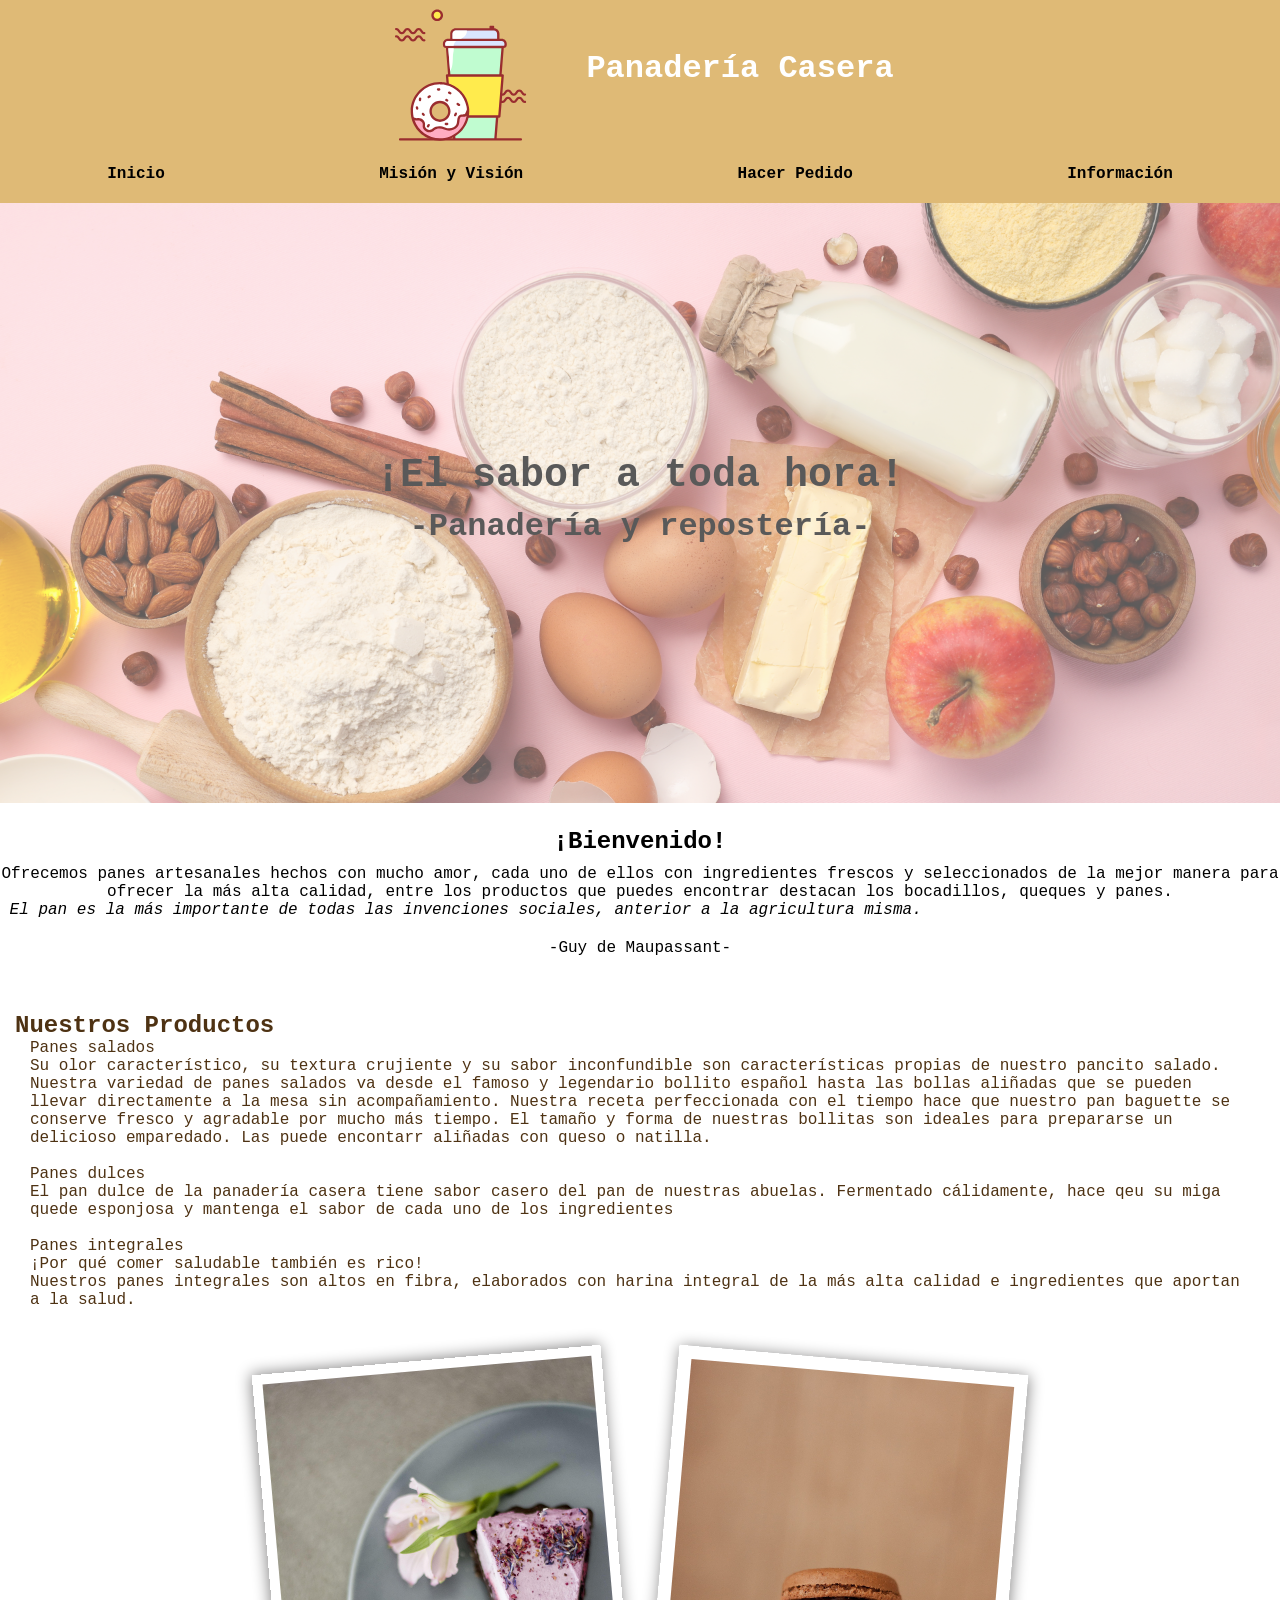
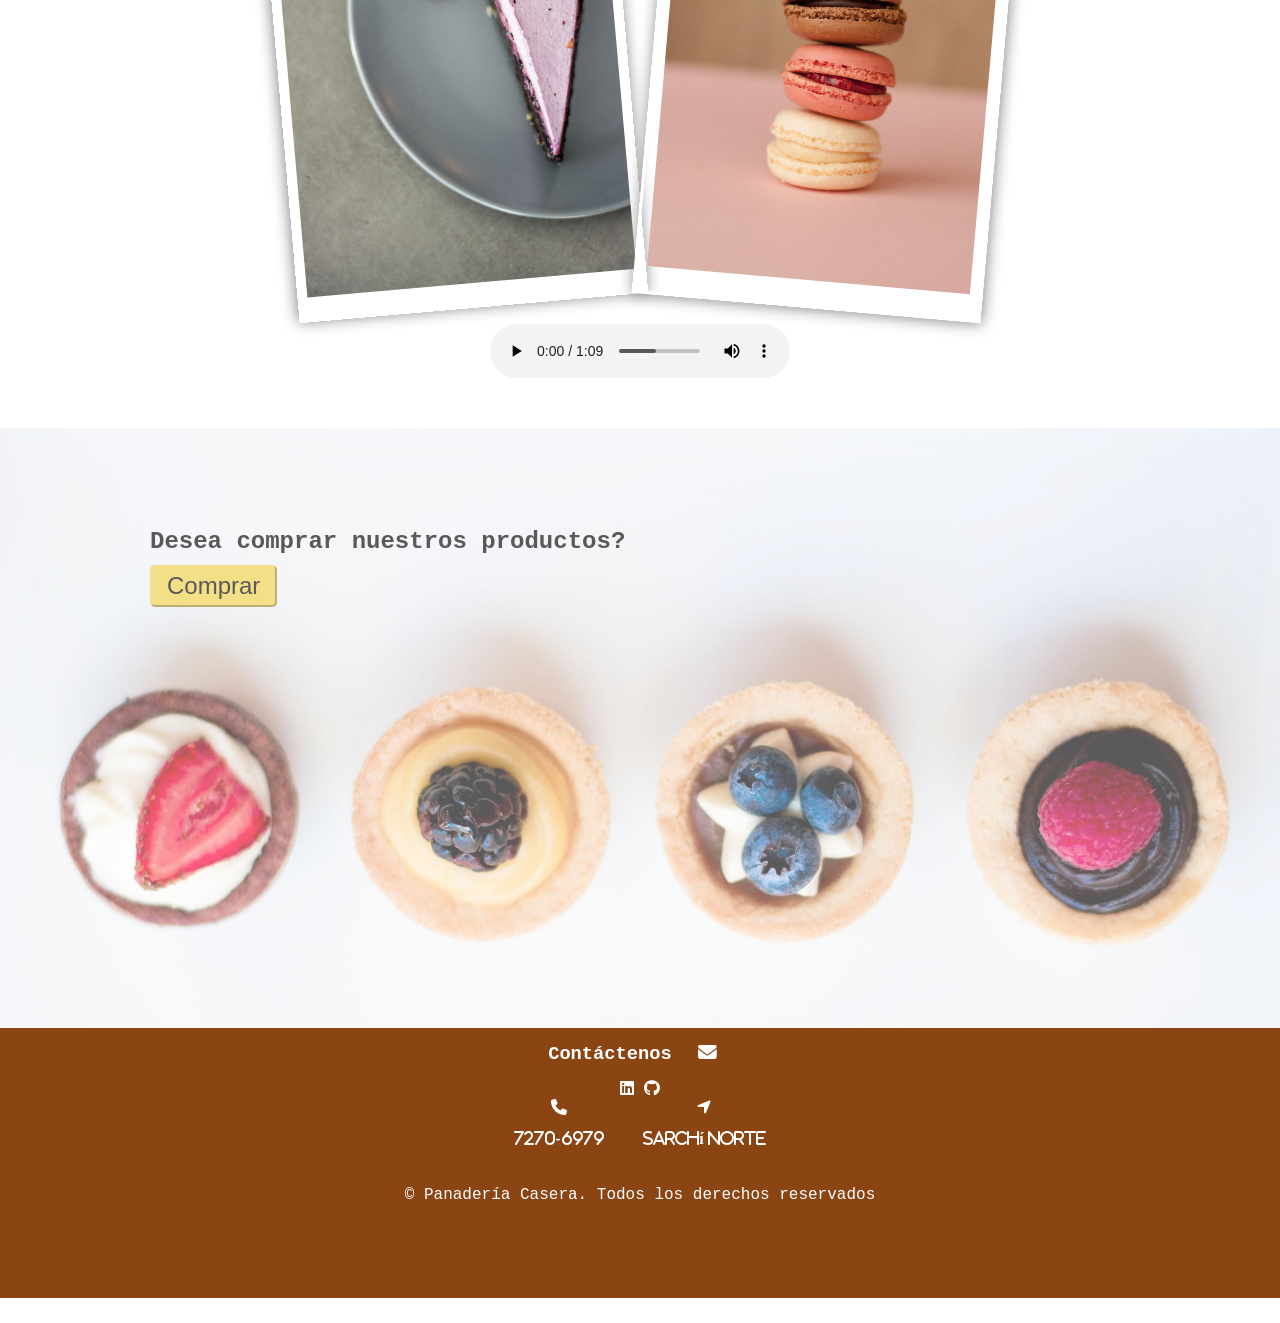
==== index.html @ 1c0bc744 "V2.0 Comprobación 2 , proyecto panadería casera" ====
<!DOCTYPE html>
<html lang="español">

<head>
    <meta charset="UTF-8">
    <meta name="viewport" content="width=device-width, initial-scale=1.0">
    <title>Panadería Casera</title>
    <link rel="icon" href="assets/imagenes/logo.svg">
    <meta name="author" content="Emilia Orozco">
    <link rel="stylesheet" href="assets/css/reset.css">
    <link rel="stylesheet" href="https://cdnjs.cloudflare.com/ajax/libs/font-awesome/6.5.2/css/all.min.css" />
    <link rel="preconnect" href="https://fonts.googleapis.com">
    <link rel="preconnect" href="https://fonts.gstatic.com" crossorigin>
    <link
        href="https://fonts.googleapis.com/css2?family=Iosevka+Charon:ital,wght@0,300;0,400;0,500;0,700;1,300;1,400;1,500;1,700&family=Orbitron:wght@400..900&display=swap"
        rel="stylesheet">

    <link rel="stylesheet" href="assets/css/index.css">


</head>

<body>
    <!-- Menú de navegación de la página -->
    <header>
        <div class="encabezado">
            <img src="assets/imagenes/logo.svg" alt="imagen de un vaso de cafe con una dona" class="icono-encabezado">
            <h1>Panadería Casera</h1>
        </div>
        <nav>
            <ul>
                <li><a href="#inicio">Inicio</a></li>
                <li><a href="misionVision.html" target="_blank">Misión y Visión</a></li>
                <li><a href="pedidos.html" target="_blank">Hacer Pedido</a></li>
                <li><a href="informacion.html" target="_blank">Información</a></li>
            </ul>
        </nav>
    </header>
    <!-- Cuerpo de la página, se insertan videos y audio -->
    <main>
        <div class="imagen-main">
            <h2>¡El sabor a toda hora! </h2>
            <h3>-Panadería y repostería-</h3>
        </div>

        <!-- Mensaje de bienvenida -->
        <section id="bienvenido">
            <h2>¡Bienvenido!</h2>
            <p>Ofrecemos panes artesanales hechos con mucho amor, cada uno de ellos
                con ingredientes frescos y seleccionados de la mejor manera para ofrecer la más alta
                calidad, entre los productos que puedes encontrar destacan los bocadillos, queques y panes.</p>

            <q><em>El pan es la más importante de todas las invenciones
                    sociales, anterior a la agricultura misma. </q></em>
            <blockquote> -Guy de Maupassant-</blockquote>
        </section>

        <!-- Lista descriptiva de productos -->
        <section id="nuestros-productos">
            <h1>Nuestros Productos</h1>
            <dl>
                <dt>Panes salados</dt>
                <dd>Su olor característico, su textura crujiente y su sabor inconfundible son características propias de
                    nuestro pancito salado. Nuestra variedad de panes salados va desde el famoso y legendario bollito
                    español hasta las bollas aliñadas que se pueden llevar directamente a la mesa sin acompañamiento.
                    Nuestra receta perfeccionada con el tiempo hace que nuestro pan baguette se conserve fresco y
                    agradable por mucho más tiempo. El tamaño y forma de nuestras bollitas son ideales para prepararse
                    un delicioso emparedado. Las puede encontarr aliñadas con queso o natilla.</dd>
                <br>
                <dt>Panes dulces</dt>
                <dd>El pan dulce de la panadería casera tiene sabor casero del pan de nuestras abuelas. Fermentado
                    cálidamente, hace qeu su miga quede esponjosa y mantenga el sabor de cada uno de los ingredientes
                </dd>
                <br>
                <dt>Panes integrales</dt>
                <dd>¡Por qué comer saludable también es rico!
                    <br> Nuestros panes integrales son altos en fibra, elaborados con harina integral de la más alta
                    calidad e ingredientes que aportan a la salud.
                </dd>
            </dl>
        </section>
        <!-- Se agregan imágenes -->
        <section class="imagenes-polaroid">
            <img src="assets/imagenes/postreQueque.jpg" alt="ingredientes de nuestros panes" class="polaroid1">
            <img src="assets/imagenes/macarones.jpg" alt="pan" class="polaroid2">
        </section>

        <audio controls style="display: block; margin: auto;">
            <source src="assets/audio/kontraa-water-afro-pop-music-445661.mp3" type="audio/mp3">
            <source src="assets/recursos_opcionales/the_mountain-jazz-cafe-496552.mp3" type="audio/mp3">
            El navegador no soporta este audio
        </audio>

        <div class="comprar">
            <h3>Desea comprar nuestros productos?</h3>
            <button><a href="pedidos.html" target="_blank">Comprar</a></button>
        </div>
    </main>


    <!-- Pie de página -->
    <footer>
        <h3>Contáctenos <i class="fa fa-envelope" aria-hidden="true"></i></h3>
       <div class="contactenos">
         <nav class="enlaces">
            <a href="https://www.linkedin.com" target="_blank" rel="noopener noreferrer" aria-label="LinkedIn">
                <i class="fa-brands fa-linkedin"></i>
            </a>
            <a href="https://www.github.com" target="_blank" rel="noopener noreferrer" aria-label="GitHub">
                <i class="fa-brands fa-github"></i>
            </a>
        </nav>
        <nav class="contacto">
            <i class="fa fa-phone" aria-hidden="true"><p>7270-6979</p></i>
            <i class="fa fa-location-arrow" aria-hidden="true"><p>Sarchí Norte</p></i>
        </nav>
       </div>
        <p>&copy; Panadería Casera. Todos los derechos reservados</p><br><br><br>
    </footer>
</body>

</html>
---- assets/css/index.css ----
body {
    font-family: "Iosevka Charon", monospace, serif;
    font-style: normal;
}

header {
    background-color: rgb(223, 186, 118);
    color: rgb(53, 44, 33);
    font-weight: bold
}

.encabezado {
    display: flex;
    justify-content: center;
    margin-bottom: 15px;
}

.icono-encabezado {
    width: 150px;
    height: 150px;
    position: relative;
    animation-name: icono;
    animation: icono 3s infinite;
}
@keyframes icono {
    0%{left: 0px; top: 0px;}
    50%{left: 10px; top: 0px;}
    75%{left: 0px; top: 0px;}
}

h1 {
    margin-top: 50px;
    margin-left: 50px;
}

ul {
    text-decoration: none;
    list-style: none;
    display: flex;
    justify-content: space-around;
    padding-bottom: 20px;
}

a {
    text-decoration: none;
    color: black;
}

a:hover {
    text-decoration: underline;
    color: white;
}

.imagen-main {
    background-image: url("../imagenes/ingredientes.png");
    background-size: cover;
    filter: opacity(65%);
    height: 600px;
}

.imagen-main h2 {
    color: black;
    text-align: center;
    padding-top: 250px;
    font-size: 2.5rem;
}

.imagen-main h3 {
    color: black;
    text-align: center;
    padding-top: 10px;
    font-size: 2.0rem;
}

#bienvenido h2 {
    margin-top: 25px;
    text-align: center;
    color: black;
}

#bienvenido p {
    margin-top: 10px;
    text-align: center;
    color: black;
}

#bienvenido q,
em,
blockquote {
    margin-top: 20px;
    text-align: center;
    color: black;
}

#nuestros-productos h1{
    margin-top: 55px;
}
#nuestros-productos h1, dl, dt, dd{
    background-color: white;
    color: rgb(78, 50, 19);
    margin-left: 15px;
    margin-right: 15px;
}
.imagenes-polaroid{
    display: flex;
    justify-content: center;
}
.polaroid1{
    padding: 10px 10px 25px 10px;
    width: 350px;
    height: 550px;
    float: left;
    transform: rotate(-5deg);
    box-shadow: -1px -1px 15px rgb(133, 132, 132);
    margin: 50px 15px 15px 0;
}
.polaroid2{
    padding: 10px 10px 25px 10px;
    width: 350px;
    height: 550px;
    float: left;
    transform: rotate(5deg);
    border-style: solid;
    box-shadow: 1px 1px 15px rgb(133, 132, 132);
    margin: 50px 0 15px 15px;
}
.polaroid1:hover, .polaroid2:hover{
    transform: translateY(-5px);
}

footer{
    clear: both;
}

.comprar{
    background-image: url("../imagenes/cupcakes.jpg");
    background-size: cover;
    filter: opacity(65%);
    height: 600px;
    margin-top: 50px;
}
.comprar h3{
    color: black;
    padding-top: 100px;
    margin-left: 150px;
    font-size: 1.5rem;
}
button{
    margin-top: 10px;
    margin-left: 150px;
    font-size: 1.5rem;
    border-radius: 5px;
    padding: 5px 15px;
    color: black;
    background-color: rgb(236, 205, 68);
    border-color:  rgb(236, 205, 68);
}

button:hover{
    color: coral;
    border-color: coral;
    transform: translateY(-5px);
}

footer{
    background-color: rgb(139, 69, 19);
    text-align: center;
    padding: 15px;
}
.contactenos{
    align-items: center;
    margin-top: 15px;
}
.fa{
    margin: 0 15px;
}
.fa:hover{
   transform: translateY(-5px);
}
a .fa-brands:hover{
    transform: translateY(-5px);
}
footer p{
    margin-top: 15px;
    margin-bottom: 15px;
    padding-bottom: 10px;
}

/* CSS de mision vision  */
.mision-vision p{
    color: black;
    margin: 15px;
    padding: 25px;
}

/* CSS de pedidos */
.formulario {
    width: auto;
    color: black;
}
fieldset:hover{
    box-shadow: 1px 2px 5px rgb(146, 145, 145);
}
fieldset{
    width: 900px;
    margin-left: auto;
    margin-right: auto;
    margin-top: 25px;
    margin-bottom: 25px;
}
legend, label, datalist, option{
    color: black;
    margin-left: 10px;
}

input:focus{
    outline: none;
    background-color: blanchedalmond;
    color: black;
    box-shadow: 1px 2px 5px rgb(207, 144, 61);
    border-color: blanchedalmond;
}
.enviar{
    margin: 15px;
    color: rgb(53, 31, 5);
    background-color: blanchedalmond;
}
.enviar:hover{
    color:brown;
}

/* CSS de información */
.table h1{
    color:rgb(94, 61, 12);
}

th, td{
    color: black;
}
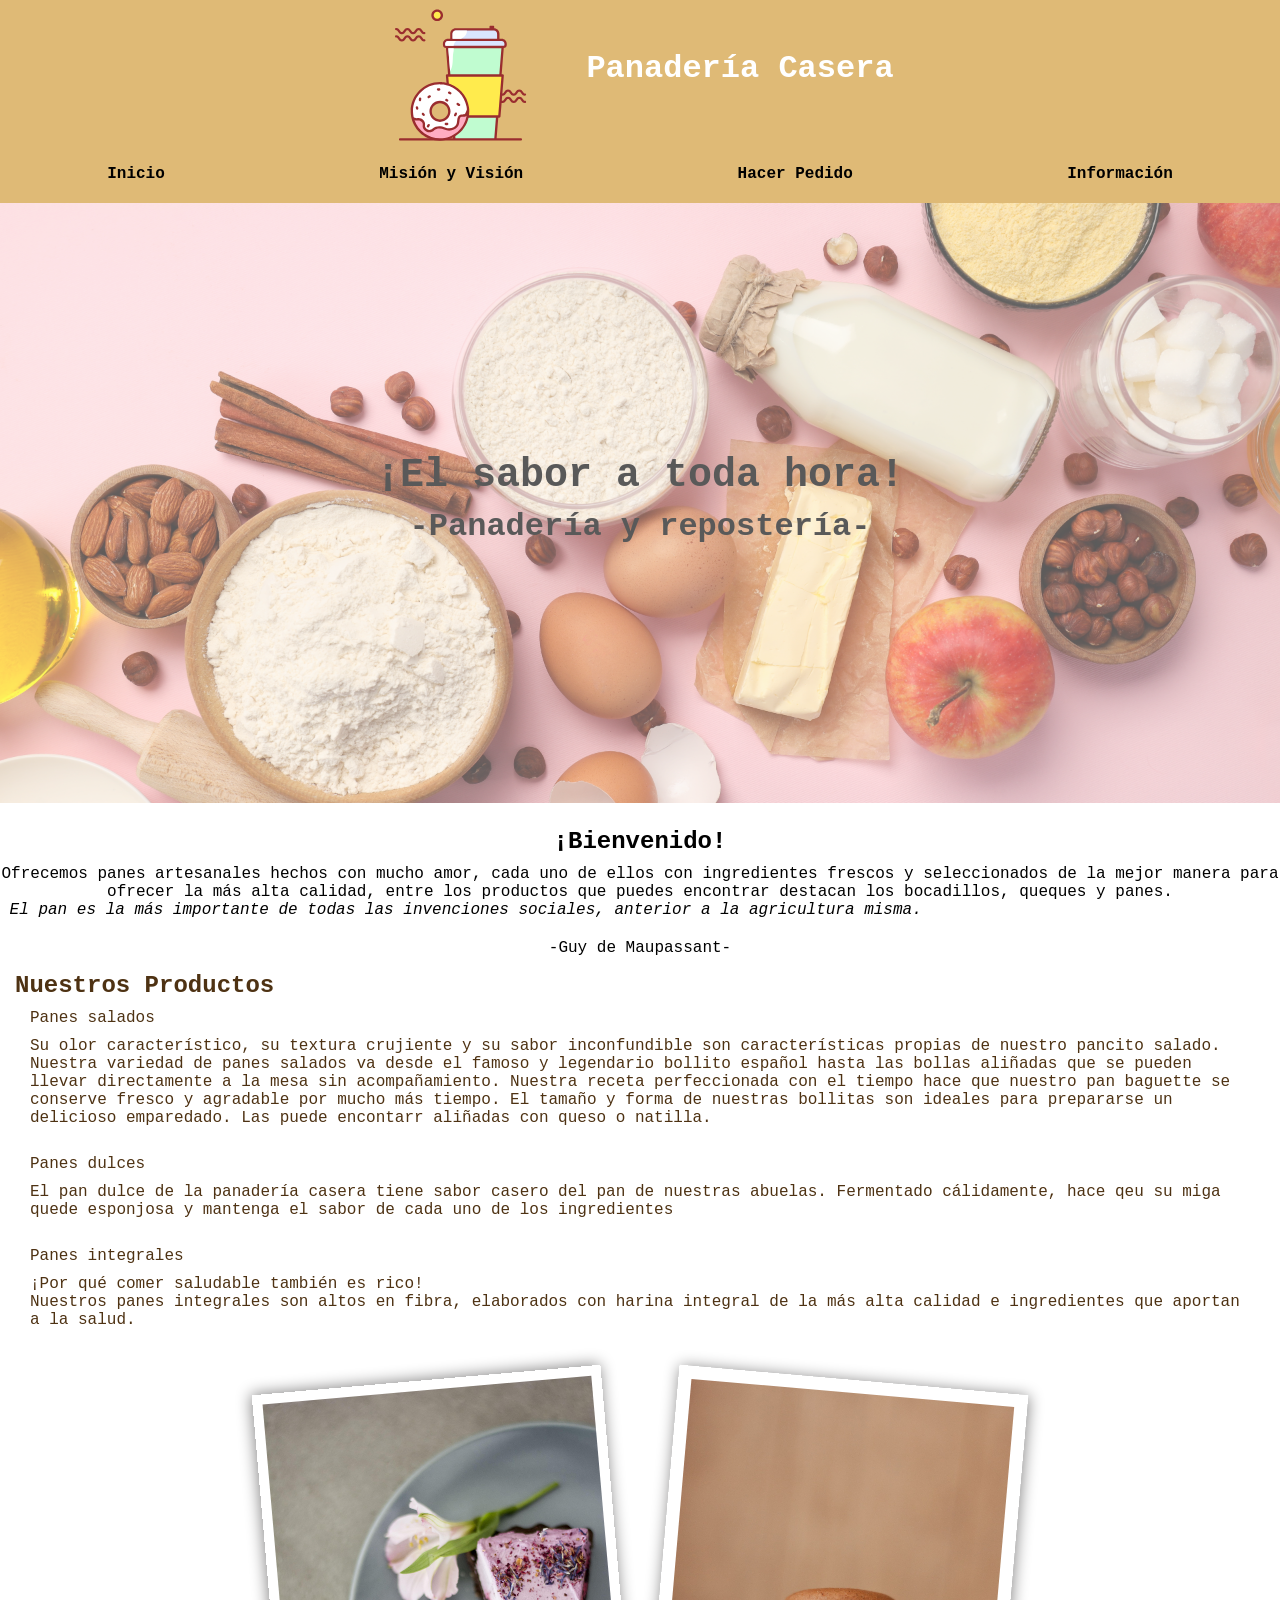
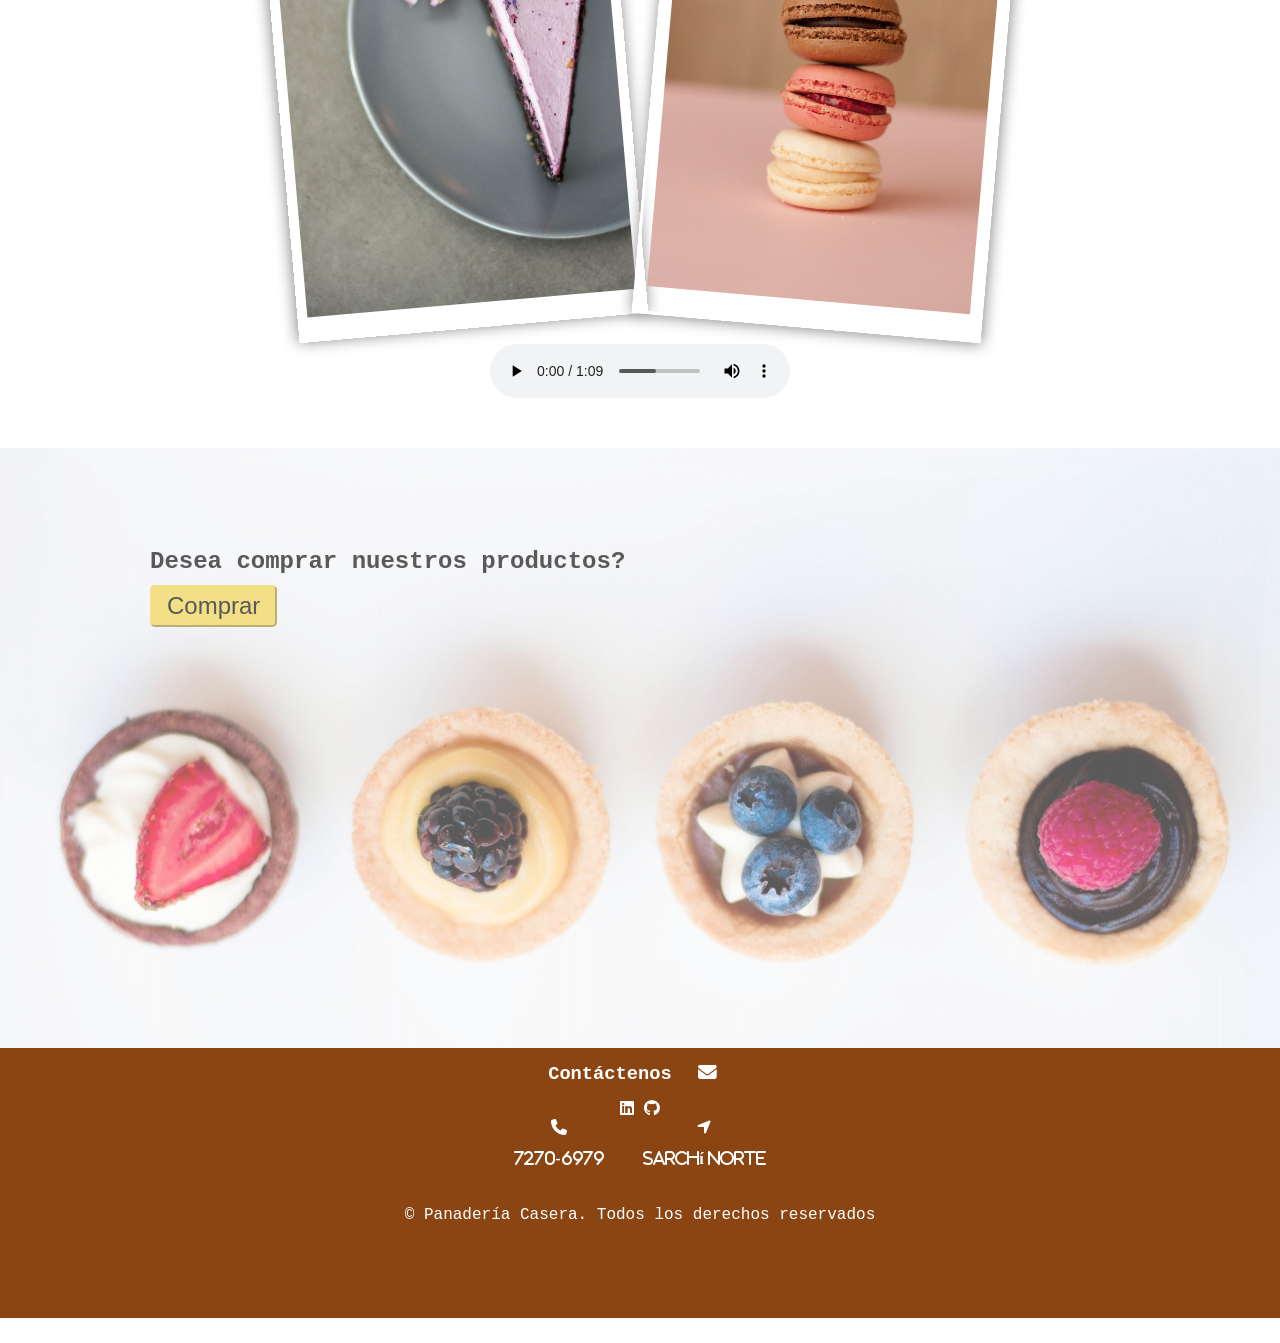
==== commit 0dfed66e: "Comprobación terminada Trabajo finalizado" ====
--- a/index.html
+++ b/index.html
@@ -57,7 +57,7 @@
 
         <!-- Lista descriptiva de productos -->
         <section id="nuestros-productos">
-            <h1>Nuestros Productos</h1>
+            <h2>Nuestros Productos</h2>
             <dl>
                 <dt>Panes salados</dt>
                 <dd>Su olor característico, su textura crujiente y su sabor inconfundible son características propias de
--- a/assets/css/index.css
+++ b/assets/css/index.css
@@ -90,16 +90,18 @@
     margin-top: 20px;
     text-align: center;
     color: black;
-}
-
-#nuestros-productos h1{
+    margin-bottom: 15px;
+}
+
+#nuestros-productos h2{
     margin-top: 55px;
 }
-#nuestros-productos h1, dl, dt, dd{
+#nuestros-productos h2, dl, dt, dd{
     background-color: white;
     color: rgb(78, 50, 19);
     margin-left: 15px;
     margin-right: 15px;
+    margin-top: 10px;
 }
 .imagenes-polaroid{
     display: flex;
@@ -230,10 +232,45 @@
 }
 
 /* CSS de información */
+.table table{
+    overflow-x:auto;
+    margin-left: auto;
+    margin-right: auto;
+    height: 650px;
+    width: 75%;
+    margin-bottom: 15px;
+    box-shadow: -5px 5px 15px gray;
+    font-family: "Iosevka Charon", monospace, serif;
+    font-style: normal;
+    font-size: 1rem;
+    border-radius: 5px;
+}
 .table h1{
     color:rgb(94, 61, 12);
-}
-
-th, td{
-    color: black;
-}
+    margin-bottom: 25px;
+    border-bottom: 1px solid;
+    text-align: left;
+}
+
+th, td, b{
+    color: rgb(104, 60, 11);
+    padding: 5px;
+}
+
+tr:nth-child(even){
+    background-color: rgb(245, 240, 231);
+}
+tfoot{
+    text-align: center;
+}
+.precio{
+    vertical-align: bottom;
+    text-align: right;
+}
+th.titulo-tabla{
+    font-size: 1.5rem;
+    color: rgb(104, 60, 11);
+}
+thead{
+    background-color:  rgb(223, 186, 118);
+}
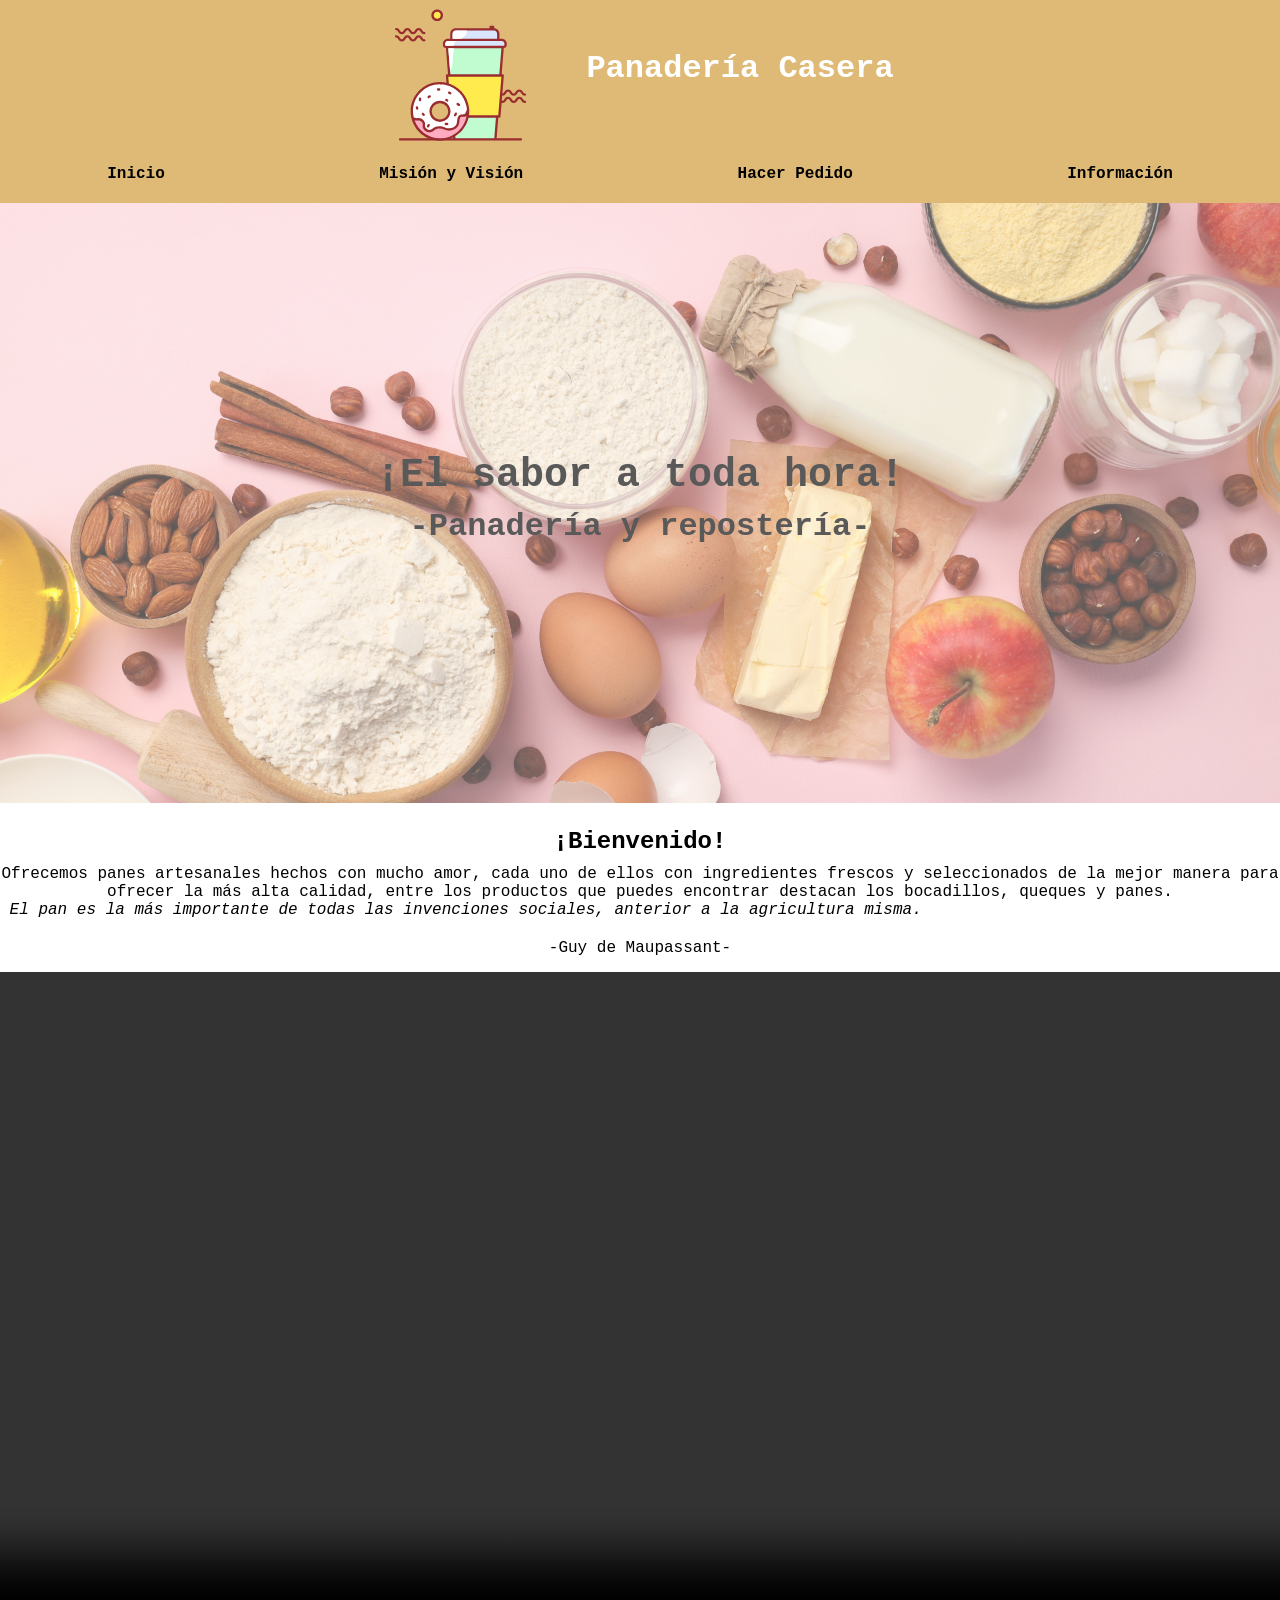
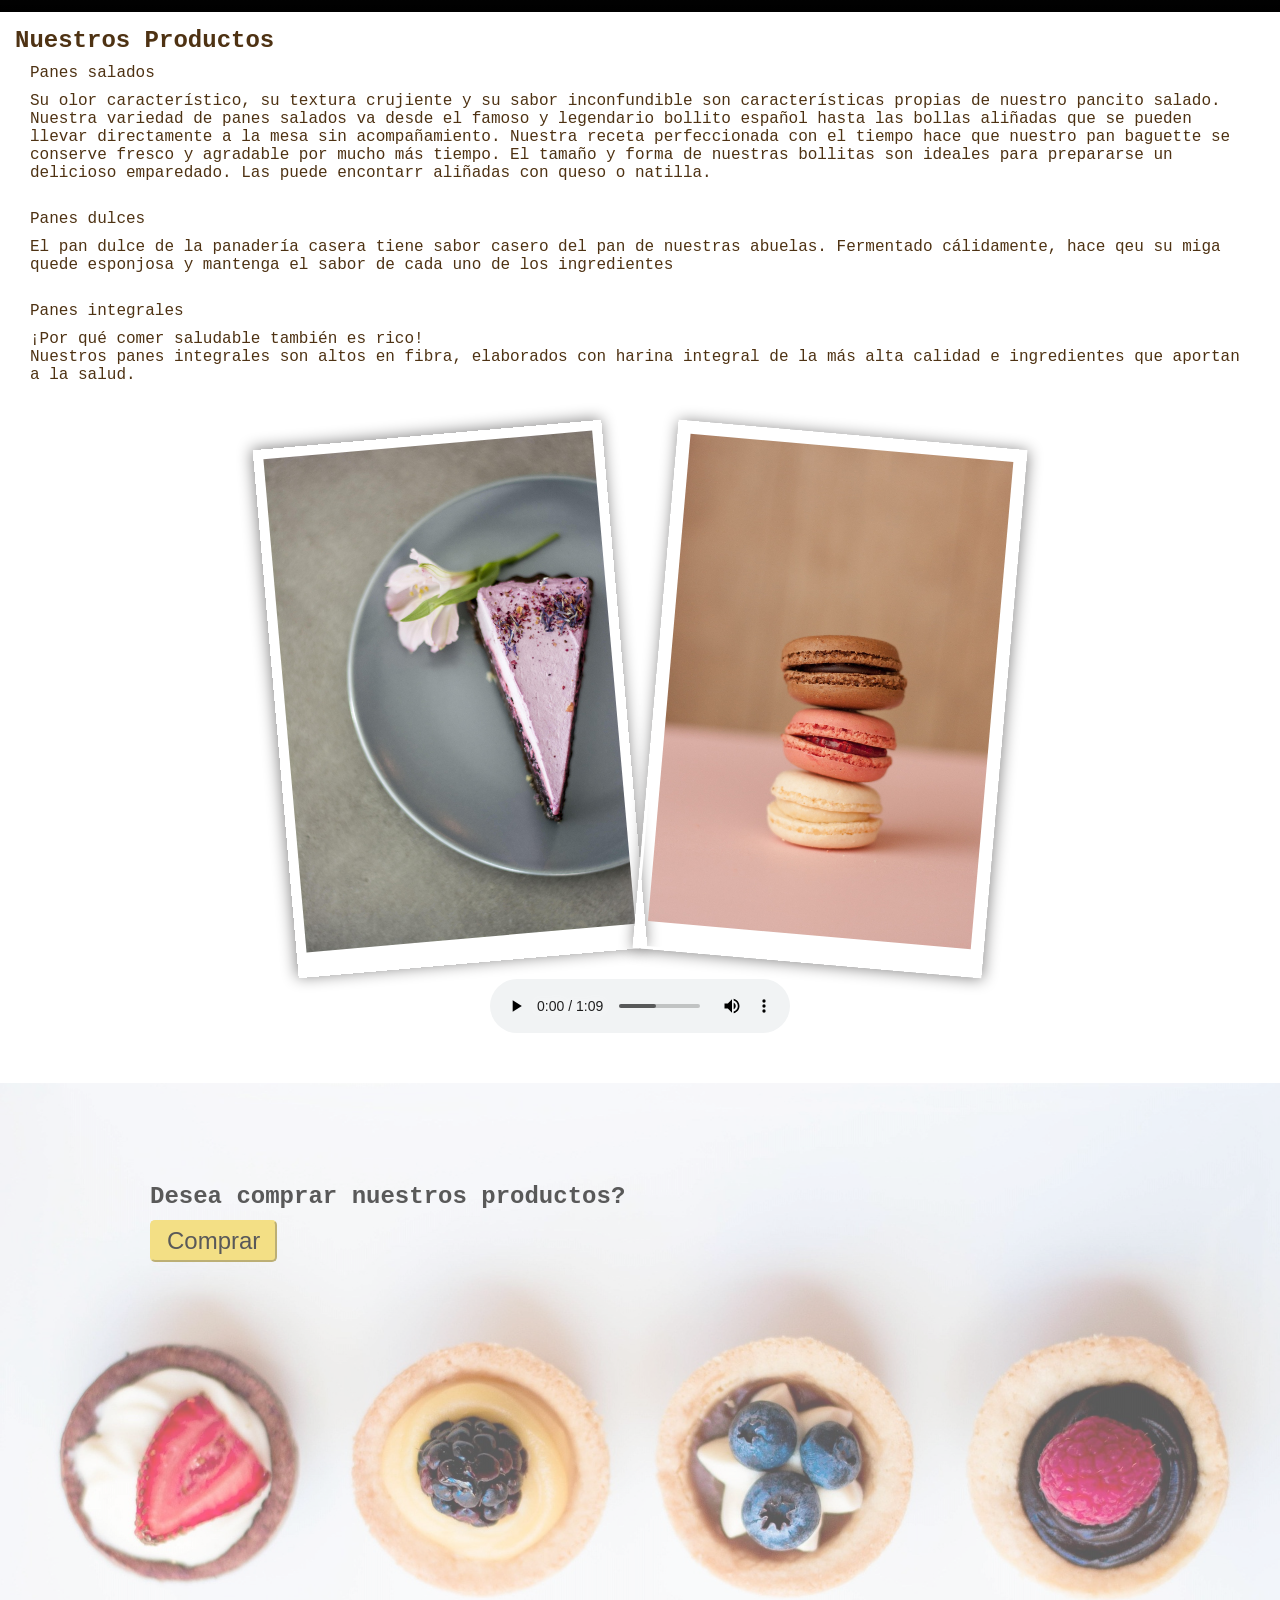
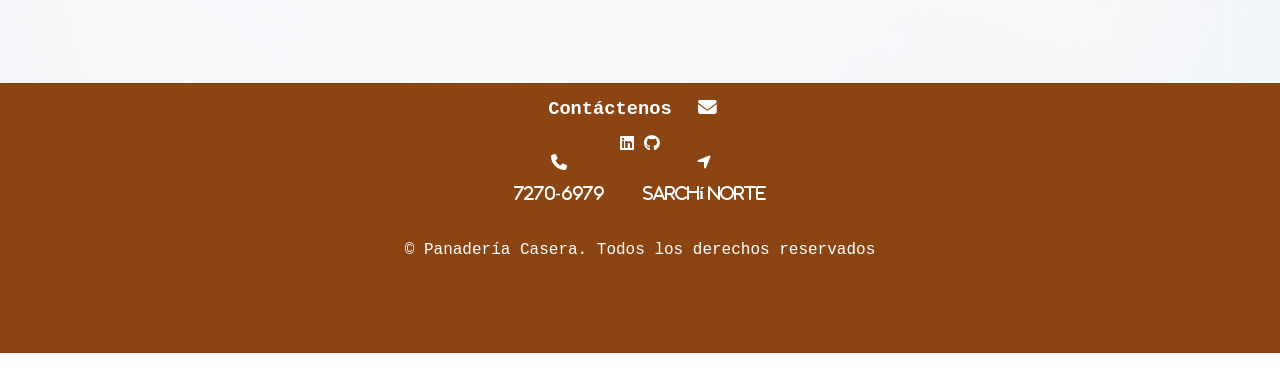
==== commit 9f589e60: "Página responsive 100% Diseño responsive con media queries" ====
--- a/index.html
+++ b/index.html
@@ -7,6 +7,7 @@
     <title>Panadería Casera</title>
     <link rel="icon" href="assets/imagenes/logo.svg">
     <meta name="author" content="Emilia Orozco">
+    <!-- Archivo reset para limpiar estilos del navegador -->
     <link rel="stylesheet" href="assets/css/reset.css">
     <link rel="stylesheet" href="https://cdnjs.cloudflare.com/ajax/libs/font-awesome/6.5.2/css/all.min.css" />
     <link rel="preconnect" href="https://fonts.googleapis.com">
@@ -15,7 +16,7 @@
         href="https://fonts.googleapis.com/css2?family=Iosevka+Charon:ital,wght@0,300;0,400;0,500;0,700;1,300;1,400;1,500;1,700&family=Orbitron:wght@400..900&display=swap"
         rel="stylesheet">
 
-    <link rel="stylesheet" href="assets/css/index.css">
+    <link rel="stylesheet" href="assets/css/estilos.css">
 
 
 </head>
@@ -54,6 +55,10 @@
                     sociales, anterior a la agricultura misma. </q></em>
             <blockquote> -Guy de Maupassant-</blockquote>
         </section>
+
+        <video controls autoplay muted loop width="100%" height="auto">
+            <source src="assets/video/queque_choco.mp4">
+        </video>
 
         <!-- Lista descriptiva de productos -->
         <section id="nuestros-productos">
--- a/assets/css/estilos.css
+++ b/assets/css/estilos.css
@@ -0,0 +1,468 @@
+body {
+    font-family: "Iosevka Charon", monospace, serif;
+    font-style: normal;
+}
+
+header {
+    background-color: rgb(223, 186, 118);
+    color: rgb(53, 44, 33);
+    font-weight: bold
+}
+
+.encabezado {
+    display: flex;
+    justify-content: center;
+    margin-bottom: 15px;
+}
+
+.icono-encabezado {
+    width: 150px;
+    height: auto;
+    max-width: 100%;
+    position: relative;
+    animation-name: icono;
+    animation: icono 3s infinite;
+}
+
+@keyframes icono {
+    0% {
+        left: 0px;
+        top: 0px;
+    }
+
+    50% {
+        left: 10px;
+        top: 0px;
+    }
+
+    75% {
+        left: 0px;
+        top: 0px;
+    }
+}
+
+h1 {
+    margin-top: 50px;
+    margin-left: 50px;
+}
+
+ul {
+    text-decoration: none;
+    list-style: none;
+    display: flex;
+    justify-content: space-around;
+    padding-bottom: 20px;
+}
+
+a {
+    text-decoration: none;
+    color: black;
+}
+
+a:hover {
+    text-decoration: underline;
+    color: white;
+}
+
+.imagen-main {
+    background-image: url("../imagenes/ingredientes.png");
+    background-size: cover;
+    filter: opacity(65%);
+    height: 600px;
+}
+
+.imagen-main h2 {
+    color: black;
+    text-align: center;
+    padding-top: 250px;
+    font-size: 2.5rem;
+}
+
+.imagen-main h3 {
+    color: black;
+    text-align: center;
+    padding-top: 10px;
+    font-size: 2.0rem;
+}
+
+#bienvenido h2 {
+    margin-top: 25px;
+    text-align: center;
+    color: black;
+}
+
+#bienvenido p {
+    margin-top: 10px;
+    text-align: center;
+    color: black;
+}
+
+#bienvenido q,
+em,
+blockquote {
+    margin-top: 20px;
+    text-align: center;
+    color: black;
+    margin-bottom: 15px;
+}
+
+#nuestros-productos h2 {
+    margin-top: 55px;
+}
+
+#nuestros-productos h2,
+dl,
+dt,
+dd {
+    background-color: white;
+    color: rgb(78, 50, 19);
+    margin-left: 15px;
+    margin-right: 15px;
+    margin-top: 10px;
+}
+
+.imagenes-polaroid {
+    display: flex;
+    justify-content: center;
+    flex-wrap: wrap;
+}
+
+.polaroid1 {
+    padding: 10px 10px 25px 10px;
+    width: 350px;
+    max-width: 90%;
+    height: auto;
+    object-fit: cover;
+    transform: rotate(-5deg);
+    box-shadow: -1px -1px 15px rgb(133, 132, 132);
+    margin: 50px 15px 15px 0;
+}
+
+.polaroid2 {
+    padding: 10px 10px 25px 10px;
+    width: 350px;
+    max-width: 90%;
+    height: auto;
+    object-fit: cover;
+    transform: rotate(5deg);
+    border-style: solid;
+    box-shadow: 1px 1px 15px rgb(133, 132, 132);
+    margin: 50px 0 15px 15px;
+}
+
+.polaroid1:hover,
+.polaroid2:hover {
+    transform: translateY(-5px);
+}
+
+footer {
+    clear: both;
+}
+
+.comprar {
+    background-image: url("../imagenes/cupcakes.jpg");
+    background-size: cover;
+    filter: opacity(65%);
+    height: 600px;
+    margin-top: 50px;
+}
+
+.comprar h3 {
+    color: black;
+    padding-top: 100px;
+    margin-left: 150px;
+    font-size: 1.5rem;
+}
+
+button {
+    margin-top: 10px;
+    margin-left: 150px;
+    font-size: 1.5rem;
+    border-radius: 5px;
+    padding: 5px 15px;
+    color: black;
+    background-color: rgb(236, 205, 68);
+    border-color: rgb(236, 205, 68);
+}
+
+button:hover {
+    color: coral;
+    border-color: coral;
+    transform: translateY(-5px);
+}
+
+footer {
+    background-color: rgb(139, 69, 19);
+    text-align: center;
+    padding: 15px;
+}
+
+.contactenos {
+    align-items: center;
+    margin-top: 15px;
+}
+
+.fa {
+    margin: 0 15px;
+}
+
+.fa:hover {
+    transform: translateY(-5px);
+}
+
+a .fa-brands:hover {
+    transform: translateY(-5px);
+}
+
+footer p {
+    margin-top: 15px;
+    margin-bottom: 15px;
+    padding-bottom: 10px;
+}
+
+/* CSS de mision vision  */
+.mision-vision p {
+    color: black;
+    margin: 15px;
+    padding: 25px;
+}
+
+/* Imagen de la página misión y visión */
+.imagen-mision {
+    display: block;
+    margin: auto;
+    height: auto;
+    max-width: 100%;
+    object-fit: cover;
+}
+picture{
+    height: 500px;
+    width: max-content;
+}
+figcaption{
+    color: black;
+    padding: 10px;
+}
+/* CSS de formulario de pedidos */
+.formulario {
+    width: auto;
+    color: black;
+}
+
+fieldset:hover {
+    box-shadow: 1px 2px 5px rgb(146, 145, 145);
+}
+
+fieldset {
+    width: 900px;
+    margin-left: auto;
+    margin-right: auto;
+    margin-top: 25px;
+    margin-bottom: 25px;
+}
+
+legend,
+label,
+datalist,
+option {
+    color: black;
+    margin-left: 10px;
+}
+
+/* Los campos del formulario se ajustan al ancho del contenedor */
+input,
+textarea,
+datalist {
+    max-width: 100%;
+    box-sizing: border-box;
+}
+
+input:focus {
+    outline: none;
+    background-color: blanchedalmond;
+    color: black;
+    box-shadow: 1px 2px 5px rgb(207, 144, 61);
+    border-color: blanchedalmond;
+}
+
+.enviar {
+    margin: 15px;
+    color: rgb(53, 31, 5);
+    background-color: blanchedalmond;
+}
+
+.enviar:hover {
+    color: brown;
+}
+
+/* CSS de información */
+.table table {
+    overflow-x: auto;
+    margin-left: auto;
+    margin-right: auto;
+    height: 650px;
+    width: 75%;
+    margin-bottom: 15px;
+    box-shadow: -5px 5px 15px gray;
+    font-family: "Iosevka Charon", monospace, serif;
+    font-style: normal;
+    font-size: 1rem;
+    border-radius: 5px;
+}
+
+.table h1 {
+    color: rgb(94, 61, 12);
+    margin-bottom: 25px;
+    border-bottom: 1px solid;
+    text-align: left;
+}
+
+th,
+td,
+b {
+    color: rgb(104, 60, 11);
+    padding: 5px;
+}
+
+tr:nth-child(even) {
+    background-color: rgb(245, 240, 231);
+}
+
+tfoot {
+    text-align: center;
+}
+
+.precio {
+    vertical-align: bottom;
+    text-align: right;
+}
+
+th.titulo-tabla {
+    font-size: 1.5rem;
+    color: rgb(104, 60, 11);
+}
+
+thead {
+    background-color: rgb(223, 186, 118);
+}
+
+
+/* MEDIA QUERY - Tablets (hasta 1024px) */
+@media screen and (max-width: 1024px) {
+
+    /* Encabezado se centra y menú se forma en columna*/
+    .encabezado {
+        flex-direction: column;
+        align-items: center;
+    }
+
+    h1 {
+        margin: 15px 0 0 0;
+        text-align: center;
+    }
+
+    /* Banner principal y de compra los hago mas pequeños */
+    .imagen-main,
+    .comprar {
+        height: 400px;
+    }
+
+    .imagen-main h2 {
+        padding-top: 150px;
+        font-size: 2rem;
+    }
+
+    /* La tabla y el formulario se adaptan al ancho de pantalla */
+    .table table {
+        width: 95%;
+        height: auto;
+    }
+
+    fieldset {
+        width: 90%;
+    }
+}
+
+/* MEDIA QUERY - Móviles grandes y tablets pequeñas (hasta 768px) */
+@media screen and (max-width: 768px) {
+
+    /* El menú se acomoda en columna */
+    ul {
+        flex-direction: column;
+        align-items: center;
+        gap: 10px;
+    }
+
+    /* Las imágenes polaroid se colocan una debajo de otra en forma de columna */
+    .imagenes-polaroid {
+        flex-direction: column;
+        align-items: center;
+    }
+
+    /* Les quito la animación para que no se salgan ya que haciendo pruebas ellas se desbordaban */
+    .polaroid1,
+    .polaroid2 {
+        float: none;
+        margin: 25px auto;
+        transform: none;
+    }
+
+    /* El texto del botón de compra se centra */
+    .comprar h3,
+    button {
+        margin-left: 0;
+        text-align: center;
+        display: block;
+    }
+
+    button {
+        margin-left: auto;
+        margin-right: auto;
+    }
+
+    /* El textarea agarra el ancho del formulario y le quito la medida que yo le había puesto en un inicio */
+    textarea {
+        width: 100%;
+    }
+}
+
+/* MEDIA QUERY - Móviles pequeños (hasta 480px) */
+@media screen and (max-width: 480px) {
+
+    /* Las imágenes ocupan casi todo el ancho del contenedor */
+    .polaroid1,
+    .polaroid2 {
+        width: 100%;
+        max-width: 280px;
+        height: auto;
+    }
+
+    /* Se reduce la altura de la imágen de la página principal para que no se vea deforme */
+    .imagen-main,
+    .comprar {
+        height: 300px;
+    }
+
+    .imagen-main h2 {
+        padding-top: 100px;
+        font-size: 1.5rem;
+    }
+
+    .imagen-main h3 {
+        font-size: 1.2rem;
+    }
+
+    .icono-encabezado {
+        width: 100px;
+    }
+
+    /* La tabla puede desplazarse horizontalmente */
+    .table {
+        overflow-x: auto;
+    }
+
+    /* La imagen de misión/visión se reduce un poco más en móviles */
+    .imagen-mision {
+        height: 300px;
+    }
+}
